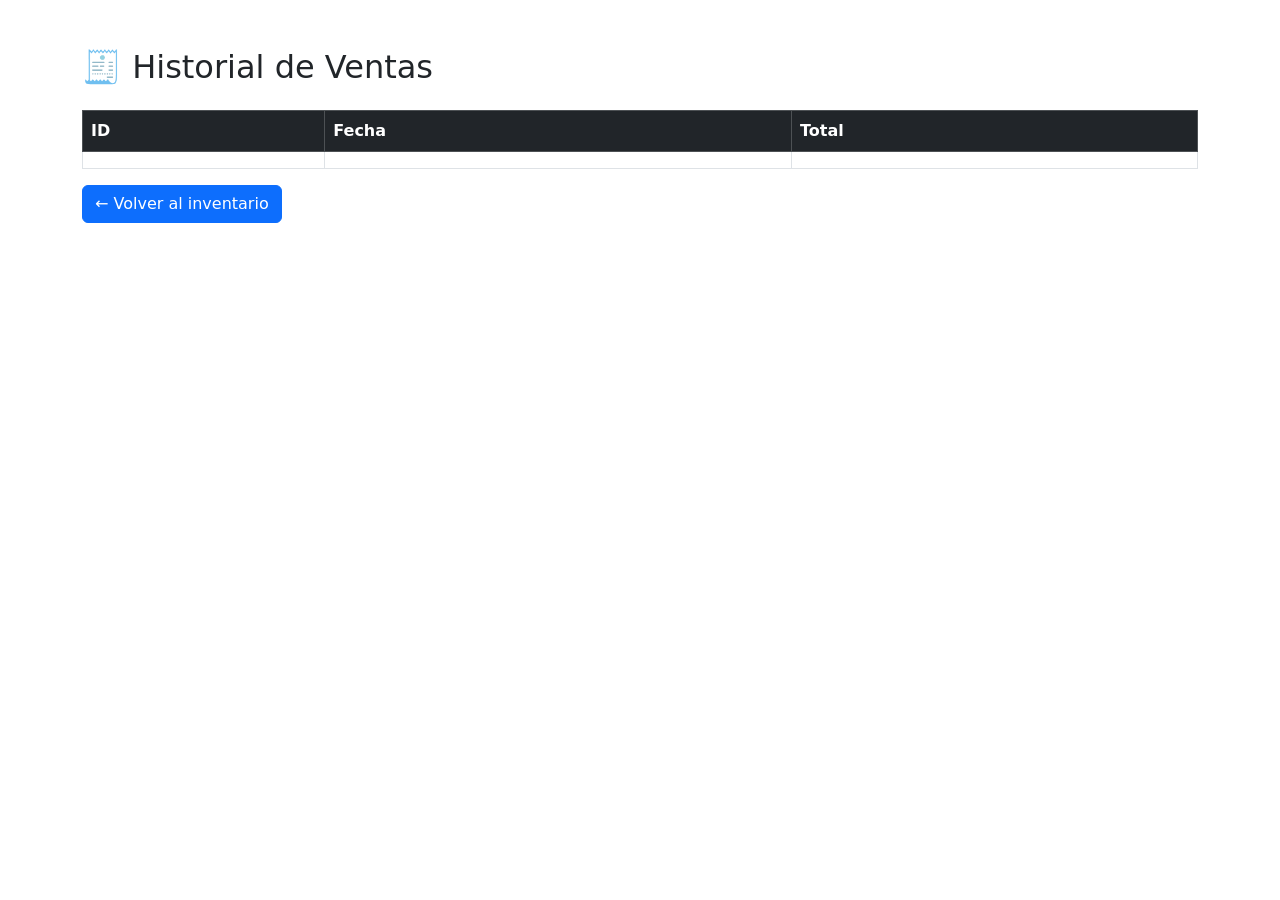
==== src/main/resources/templates/ventas.html @ 3d888819 "Rediseño de la página principal" ====
<!DOCTYPE html>
<html xmlns:th="http://www.thymeleaf.org">
<head>
    <meta charset="UTF-8">
    <title>Ventas</title>

    <link href="https://cdn.jsdelivr.net/npm/bootstrap@5.3.3/dist/css/bootstrap.min.css" rel="stylesheet">
</head>

<body class="container mt-5">

<h2 class="mb-4">🧾 Historial de Ventas</h2>

<table class="table table-bordered">

    <thead class="table-dark">

    <tr>
        <th>ID</th>
        <th>Fecha</th>
        <th>Total</th>
    </tr>

    </thead>

    <tbody>

    <tr th:each="venta : ${ventas}">

        <td th:text="${venta.id}"></td>

        <td th:text="${venta.fecha}"></td>

        <td th:text="${venta.total}"></td>

    </tr>

    </tbody>

</table>

<a href="/" class="btn btn-primary">
    ← Volver al inventario
</a>

</body>
</html>
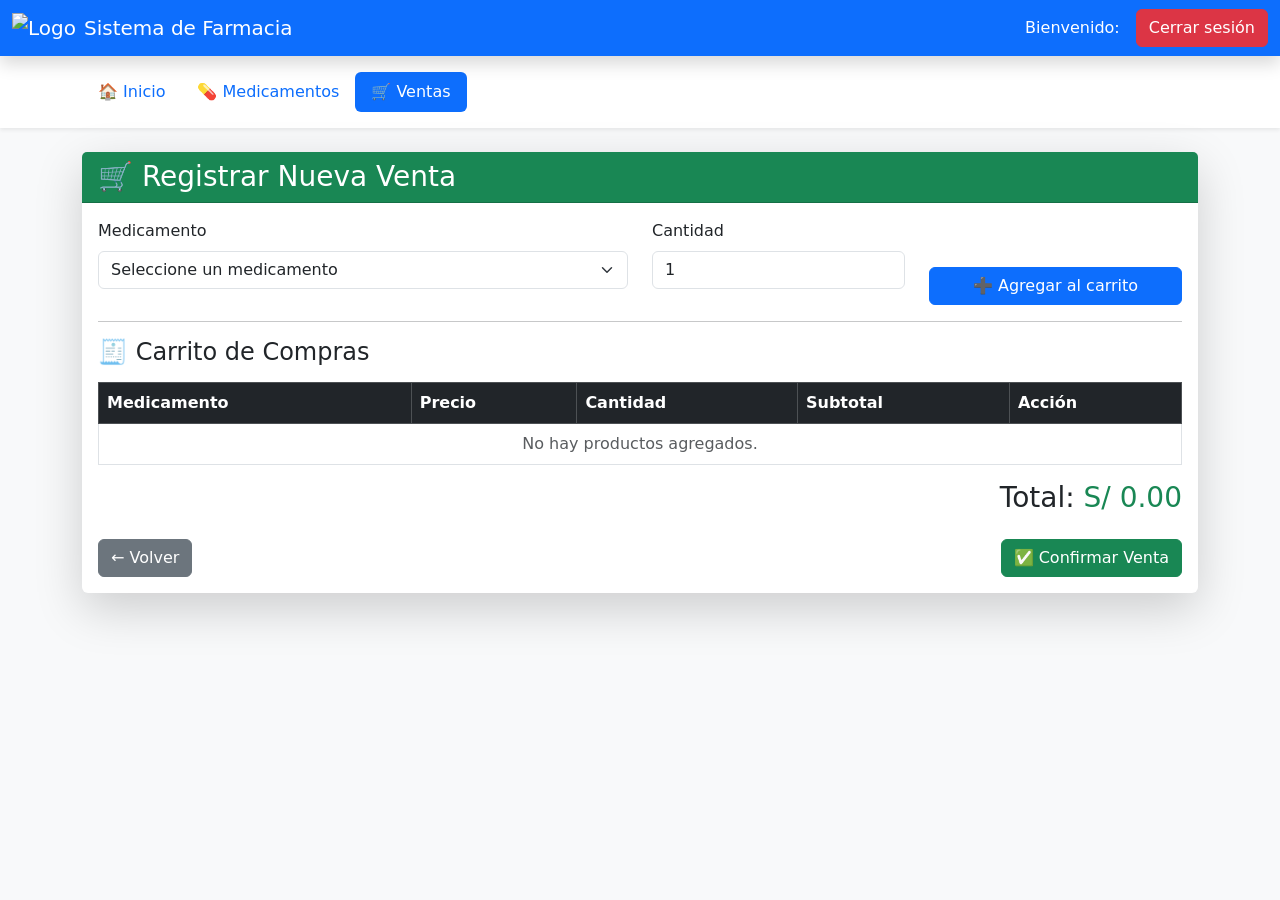
==== commit 676fc50c: "Se agrega interfaz del carrito y mejoras en la vista de medicamentos" ====
--- a/src/main/resources/templates/ventas.html
+++ b/src/main/resources/templates/ventas.html
@@ -1,47 +1,244 @@
 <!DOCTYPE html>
-<html xmlns:th="http://www.thymeleaf.org">
+<html xmlns:th="http://www.thymeleaf.org"
+      xmlns:sec="http://www.thymeleaf.org/extras/spring-security">
+
 <head>
     <meta charset="UTF-8">
-    <title>Ventas</title>
-
+    <title>Módulo de Ventas</title>
+
+    <!-- Bootstrap -->
     <link href="https://cdn.jsdelivr.net/npm/bootstrap@5.3.3/dist/css/bootstrap.min.css" rel="stylesheet">
+
+    <!-- CSS -->
+    <link rel="stylesheet" th:href="@{/css/estilos.css}">
 </head>
 
-<body class="container mt-5">
-
-<h2 class="mb-4">🧾 Historial de Ventas</h2>
-
-<table class="table table-bordered">
-
-    <thead class="table-dark">
-
-    <tr>
-        <th>ID</th>
-        <th>Fecha</th>
-        <th>Total</th>
-    </tr>
-
-    </thead>
-
-    <tbody>
-
-    <tr th:each="venta : ${ventas}">
-
-        <td th:text="${venta.id}"></td>
-
-        <td th:text="${venta.fecha}"></td>
-
-        <td th:text="${venta.total}"></td>
-
-    </tr>
-
-    </tbody>
-
-</table>
-
-<a href="/" class="btn btn-primary">
-    ← Volver al inventario
-</a>
+<body class="bg-light">
+
+<!-- ===================== BARRA SUPERIOR ===================== -->
+
+<nav class="navbar navbar-expand-lg navbar-dark bg-primary shadow">
+
+    <div class="container-fluid">
+
+        <a class="navbar-brand d-flex align-items-center" th:href="@{/}">
+
+            <img src="/img/logo.png.jpg"
+                 class="logo-navbar me-2"
+                 alt="Logo">
+
+            <span>Sistema de Farmacia</span>
+
+        </a>
+
+        <div class="d-flex align-items-center">
+
+            <span class="text-white me-3">
+                Bienvenido:
+                <strong sec:authentication="name"></strong>
+            </span>
+
+            <form th:action="@{/logout}" method="post">
+
+                <button class="btn btn-danger">
+                    Cerrar sesión
+                </button>
+
+            </form>
+
+        </div>
+
+    </div>
+
+</nav>
+
+<!-- ===================== MENÚ ===================== -->
+
+<div class="bg-white shadow-sm">
+
+    <div class="container">
+
+        <ul class="nav nav-pills py-3">
+
+            <li class="nav-item">
+                <a class="nav-link" th:href="@{/}">
+                    🏠 Inicio
+                </a>
+            </li>
+
+            <li class="nav-item">
+                <a class="nav-link" th:href="@{/}">
+                    💊 Medicamentos
+                </a>
+            </li>
+
+            <li class="nav-item">
+                <a class="nav-link active" th:href="@{/ventas}">
+                    🛒 Ventas
+                </a>
+            </li>
+
+        </ul>
+
+    </div>
+
+</div>
+
+<!-- ===================== CONTENIDO ===================== -->
+
+<div class="container mt-4">
+
+    <div class="card shadow-lg border-0">
+
+        <div class="card-header bg-success text-white">
+
+            <h3 class="mb-0">
+                🛒 Registrar Nueva Venta
+            </h3>
+
+        </div>
+
+        <div class="card-body">
+
+            <!-- ===================== FORMULARIO ===================== -->
+
+            <form th:action="@{/ventas/agregar}" method="post">
+
+                <div class="row">
+
+                    <!-- Medicamentos -->
+                    <div class="col-md-6 mb-3">
+
+                        <label class="form-label">
+                            Medicamento
+                        </label>
+
+                        <select class="form-select"
+                                name="medicamento"
+                                required>
+
+                            <option value="">
+                                Seleccione un medicamento
+                            </option>
+
+                            <option
+                                    th:each="m : ${medicamentos}"
+                                    th:value="${m.id}"
+                                    th:text="${m.nombre + ' - S/ ' + m.precio}">
+                            </option>
+
+                        </select>
+
+                    </div>
+
+                    <!-- Cantidad -->
+                    <div class="col-md-3 mb-3">
+
+                        <label class="form-label">
+                            Cantidad
+                        </label>
+
+                        <input type="number"
+                               class="form-control"
+                               name="cantidad"
+                               value="1"
+                               min="1"
+                               required>
+
+                    </div>
+
+                    <!-- Botón -->
+                    <div class="col-md-3 d-grid align-self-end">
+
+                        <button type="submit"
+                                class="btn btn-primary">
+
+                            ➕ Agregar al carrito
+
+                        </button>
+
+                    </div>
+
+                </div>
+
+            </form>
+
+            <hr>
+
+            <h4 class="mb-3">
+                🧾 Carrito de Compras
+            </h4>
+
+            <table class="table table-hover table-bordered">
+
+                <thead class="table-dark">
+
+                <tr>
+
+                    <th>Medicamento</th>
+                    <th>Precio</th>
+                    <th>Cantidad</th>
+                    <th>Subtotal</th>
+                    <th>Acción</th>
+
+                </tr>
+
+                </thead>
+
+                <tbody>
+
+                <tr>
+
+                    <td colspan="5"
+                        class="text-center text-muted">
+
+                        No hay productos agregados.
+
+                    </td>
+
+                </tr>
+
+                </tbody>
+
+            </table>
+
+            <div class="text-end">
+
+                <h3>
+
+                    Total:
+                    <span class="text-success">
+
+                        S/ 0.00
+
+                    </span>
+
+                </h3>
+
+            </div>
+
+            <div class="d-flex justify-content-between mt-4">
+
+                <a th:href="@{/}"
+                   class="btn btn-secondary">
+
+                    ← Volver
+
+                </a>
+
+                <button class="btn btn-success">
+
+                    ✅ Confirmar Venta
+
+                </button>
+
+            </div>
+
+        </div>
+
+    </div>
+
+</div>
 
 </body>
 </html>
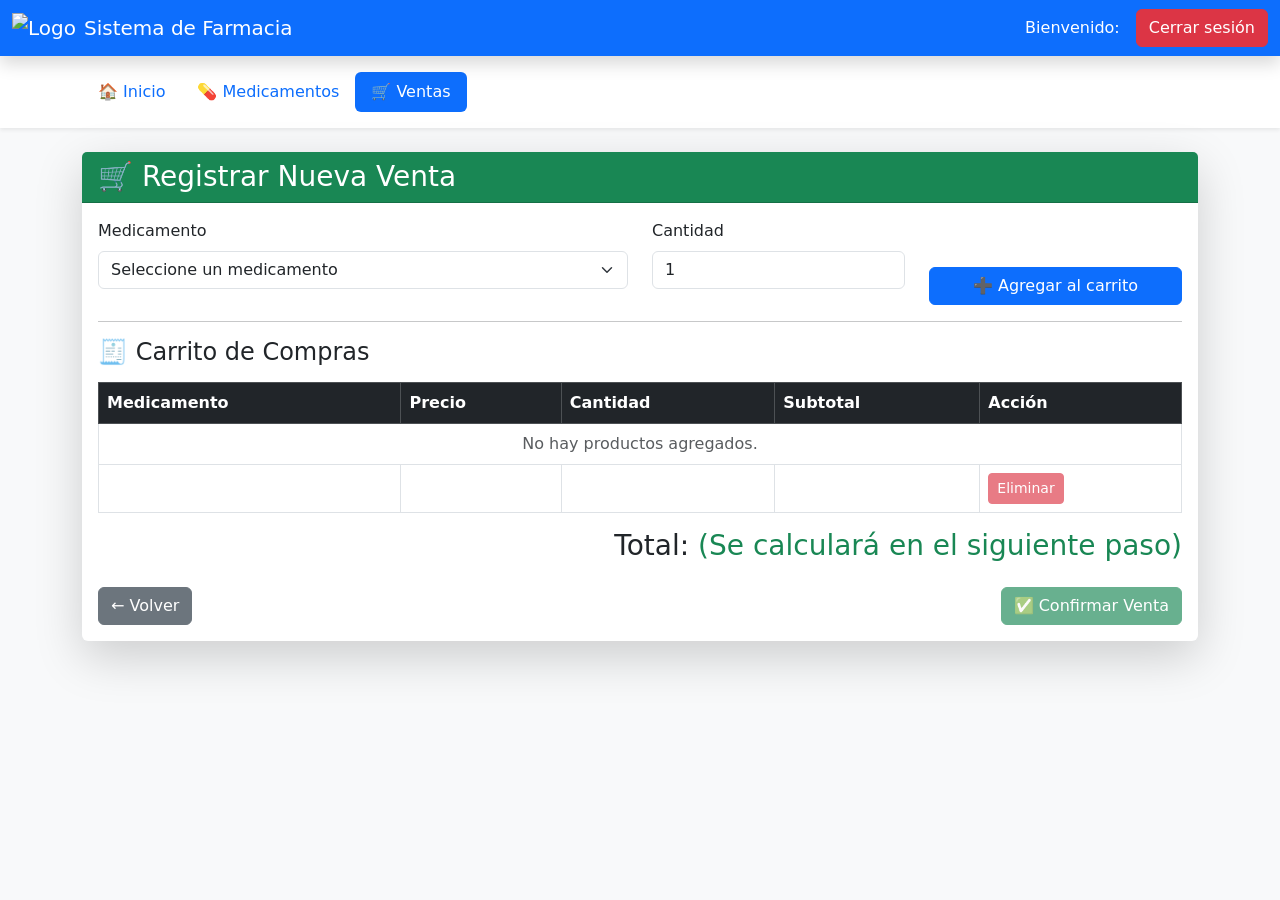
==== commit 2c43d528: "Implementar carrito de compras en el módulo de ventas" ====
--- a/src/main/resources/templates/ventas.html
+++ b/src/main/resources/templates/ventas.html
@@ -6,16 +6,14 @@
     <meta charset="UTF-8">
     <title>Módulo de Ventas</title>
 
-    <!-- Bootstrap -->
     <link href="https://cdn.jsdelivr.net/npm/bootstrap@5.3.3/dist/css/bootstrap.min.css" rel="stylesheet">
 
-    <!-- CSS -->
     <link rel="stylesheet" th:href="@{/css/estilos.css}">
 </head>
 
 <body class="bg-light">
 
-<!-- ===================== BARRA SUPERIOR ===================== -->
+<!-- ===================== NAVBAR ===================== -->
 
 <nav class="navbar navbar-expand-lg navbar-dark bg-primary shadow">
 
@@ -39,11 +37,9 @@
             </span>
 
             <form th:action="@{/logout}" method="post">
-
                 <button class="btn btn-danger">
                     Cerrar sesión
                 </button>
-
             </form>
 
         </div>
@@ -52,7 +48,7 @@
 
 </nav>
 
-<!-- ===================== MENÚ ===================== -->
+<!-- ===================== MENU ===================== -->
 
 <div class="bg-white shadow-sm">
 
@@ -106,7 +102,6 @@
 
                 <div class="row">
 
-                    <!-- Medicamentos -->
                     <div class="col-md-6 mb-3">
 
                         <label class="form-label">
@@ -131,26 +126,26 @@
 
                     </div>
 
-                    <!-- Cantidad -->
                     <div class="col-md-3 mb-3">
 
                         <label class="form-label">
                             Cantidad
                         </label>
 
-                        <input type="number"
-                               class="form-control"
-                               name="cantidad"
-                               value="1"
-                               min="1"
-                               required>
+                        <input
+                                type="number"
+                                class="form-control"
+                                name="cantidad"
+                                value="1"
+                                min="1"
+                                required>
 
                     </div>
 
-                    <!-- Botón -->
                     <div class="col-md-3 d-grid align-self-end">
 
-                        <button type="submit"
+                        <button
+                                type="submit"
                                 class="btn btn-primary">
 
                             ➕ Agregar al carrito
@@ -165,11 +160,15 @@
 
             <hr>
 
+            <!-- ===================== CARRITO ===================== -->
+
             <h4 class="mb-3">
+
                 🧾 Carrito de Compras
+
             </h4>
 
-            <table class="table table-hover table-bordered">
+            <table class="table table-bordered table-hover">
 
                 <thead class="table-dark">
 
@@ -187,7 +186,9 @@
 
                 <tbody>
 
-                <tr>
+                <!-- Si está vacío -->
+
+                <tr th:if="${#lists.isEmpty(carrito)}">
 
                     <td colspan="5"
                         class="text-center text-muted">
@@ -198,6 +199,32 @@
 
                 </tr>
 
+                <!-- Productos -->
+
+                <tr th:each="item : ${carrito}">
+
+                    <td th:text="${item.medicamento.nombre}"></td>
+
+                    <td th:text="'S/ ' + ${item.medicamento.precio}"></td>
+
+                    <td th:text="${item.cantidad}"></td>
+
+                    <td th:text="'S/ ' + ${item.subtotal}"></td>
+
+                    <td>
+
+                        <button
+                                class="btn btn-danger btn-sm"
+                                disabled>
+
+                            Eliminar
+
+                        </button>
+
+                    </td>
+
+                </tr>
+
                 </tbody>
 
             </table>
@@ -207,9 +234,10 @@
                 <h3>
 
                     Total:
+
                     <span class="text-success">
 
-                        S/ 0.00
+                        (Se calculará en el siguiente paso)
 
                     </span>
 
@@ -219,14 +247,17 @@
 
             <div class="d-flex justify-content-between mt-4">
 
-                <a th:href="@{/}"
-                   class="btn btn-secondary">
+                <a
+                        th:href="@{/}"
+                        class="btn btn-secondary">
 
                     ← Volver
 
                 </a>
 
-                <button class="btn btn-success">
+                <button
+                        class="btn btn-success"
+                        disabled>
 
                     ✅ Confirmar Venta
 
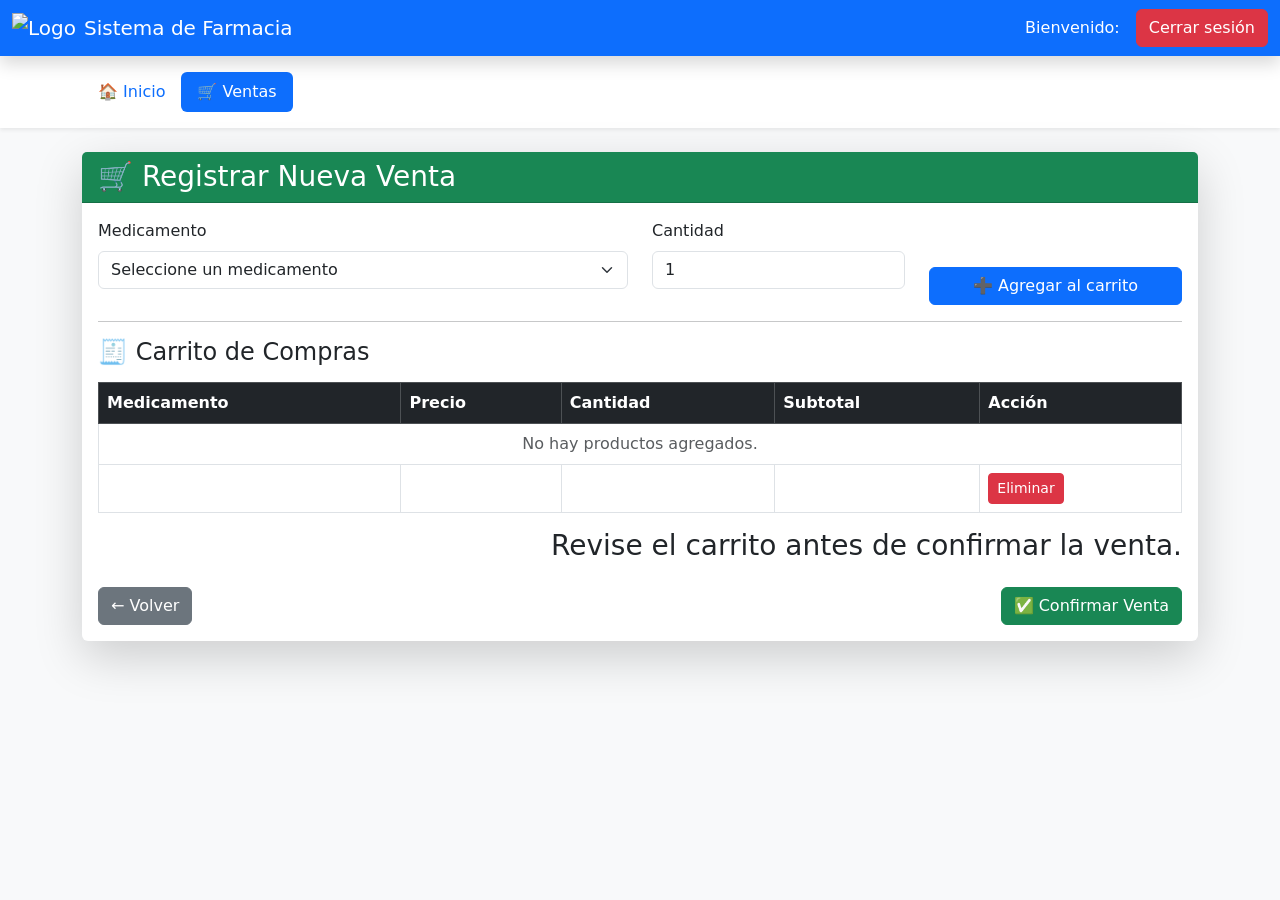
==== commit 732b4aea: "Versión final del sistema de farmacia" ====
--- a/src/main/resources/templates/ventas.html
+++ b/src/main/resources/templates/ventas.html
@@ -7,13 +7,10 @@
     <title>Módulo de Ventas</title>
 
     <link href="https://cdn.jsdelivr.net/npm/bootstrap@5.3.3/dist/css/bootstrap.min.css" rel="stylesheet">
-
     <link rel="stylesheet" th:href="@{/css/estilos.css}">
 </head>
 
 <body class="bg-light">
-
-<!-- ===================== NAVBAR ===================== -->
 
 <nav class="navbar navbar-expand-lg navbar-dark bg-primary shadow">
 
@@ -48,8 +45,6 @@
 
 </nav>
 
-<!-- ===================== MENU ===================== -->
-
 <div class="bg-white shadow-sm">
 
     <div class="container">
@@ -63,12 +58,6 @@
             </li>
 
             <li class="nav-item">
-                <a class="nav-link" th:href="@{/}">
-                    💊 Medicamentos
-                </a>
-            </li>
-
-            <li class="nav-item">
                 <a class="nav-link active" th:href="@{/ventas}">
                     🛒 Ventas
                 </a>
@@ -80,8 +69,6 @@
 
 </div>
 
-<!-- ===================== CONTENIDO ===================== -->
-
 <div class="container mt-4">
 
     <div class="card shadow-lg border-0">
@@ -95,8 +82,6 @@
         </div>
 
         <div class="card-body">
-
-            <!-- ===================== FORMULARIO ===================== -->
 
             <form th:action="@{/ventas/agregar}" method="post">
 
@@ -160,12 +145,8 @@
 
             <hr>
 
-            <!-- ===================== CARRITO ===================== -->
-
             <h4 class="mb-3">
-
                 🧾 Carrito de Compras
-
             </h4>
 
             <table class="table table-bordered table-hover">
@@ -186,8 +167,6 @@
 
                 <tbody>
 
-                <!-- Si está vacío -->
-
                 <tr th:if="${#lists.isEmpty(carrito)}">
 
                     <td colspan="5"
@@ -199,9 +178,7 @@
 
                 </tr>
 
-                <!-- Productos -->
-
-                <tr th:each="item : ${carrito}">
+                <tr th:each="item, itemStat : ${carrito}">
 
                     <td th:text="${item.medicamento.nombre}"></td>
 
@@ -213,13 +190,22 @@
 
                     <td>
 
-                        <button
-                                class="btn btn-danger btn-sm"
-                                disabled>
-
-                            Eliminar
-
-                        </button>
+                        <form th:action="@{/ventas/eliminar}" method="post">
+
+                            <input
+                                    type="hidden"
+                                    name="indice"
+                                    th:value="${itemStat.index}">
+
+                            <button
+                                    type="submit"
+                                    class="btn btn-danger btn-sm">
+
+                                Eliminar
+
+                            </button>
+
+                        </form>
 
                     </td>
 
@@ -232,15 +218,7 @@
             <div class="text-end">
 
                 <h3>
-
-                    Total:
-
-                    <span class="text-success">
-
-                        (Se calculará en el siguiente paso)
-
-                    </span>
-
+                    Revise el carrito antes de confirmar la venta.
                 </h3>
 
             </div>
@@ -255,13 +233,17 @@
 
                 </a>
 
-                <button
-                        class="btn btn-success"
-                        disabled>
-
-                    ✅ Confirmar Venta
-
-                </button>
+                <form th:action="@{/ventas/confirmar}" method="post">
+
+                    <button
+                            type="submit"
+                            class="btn btn-success">
+
+                        ✅ Confirmar Venta
+
+                    </button>
+
+                </form>
 
             </div>
 
